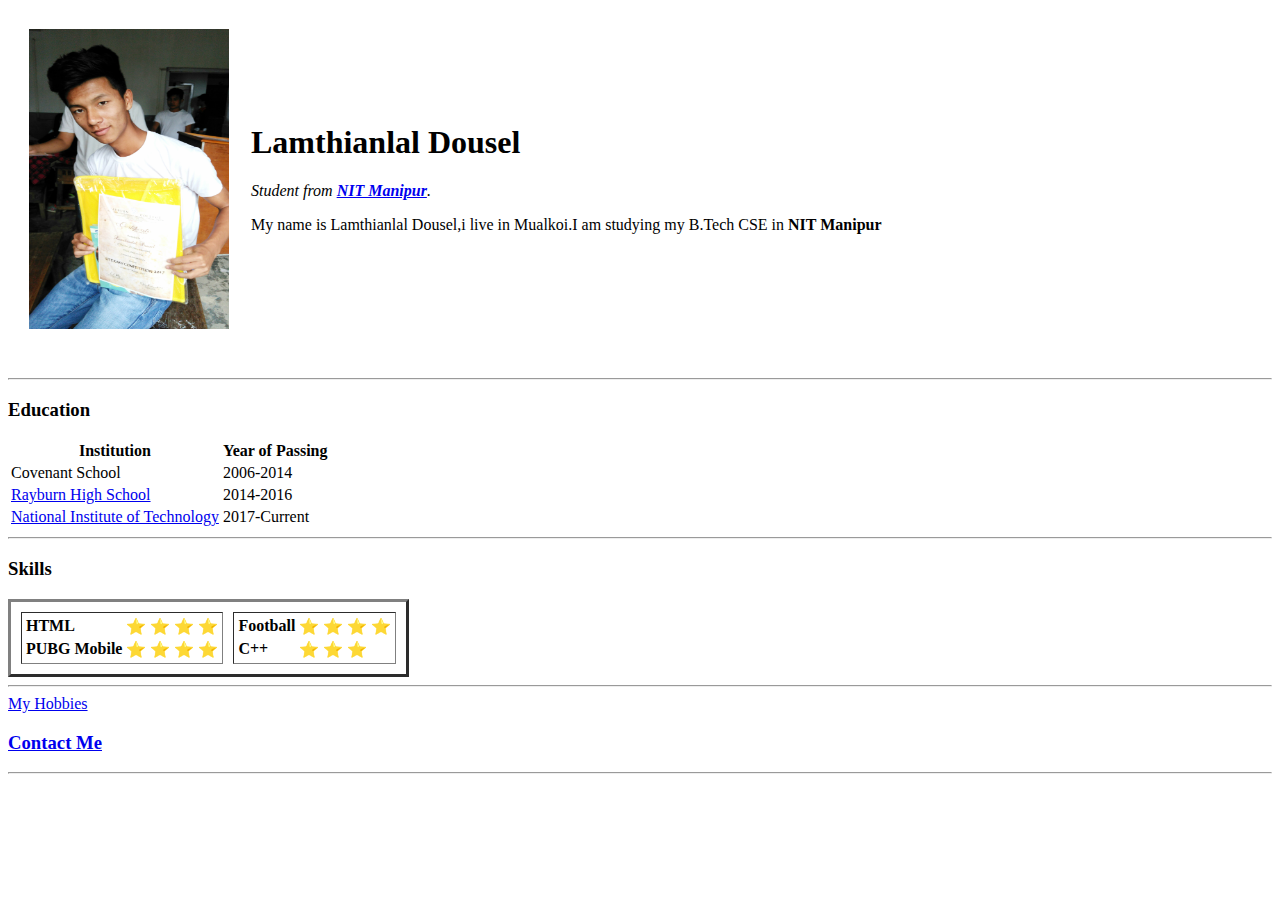
==== index.html @ bb587a34 "Update index.html" ====
<html>

<head>
  <meta charset="utf-8">
  <title>Dousel Personal Site</title>
  <link rel="stylesheet" type="text/css" href="AelDyCV/styles.css">
</head>


<body>
  <table cellspacing="20">
    <tr>
        <td><img src="images/dousel.jpg" alt="Lamthianlal-Picture" width="200" height="300"></td>
        <td>  <h1>Lamthianlal Dousel</h1>
            <p><em>Student from <strong><a href="http://nitmanipur.ac.in/">NIT Manipur</a></strong>.</em></p>
            <p>My name is Lamthianlal Dousel,i live in Mualkoi.I am studying my B.Tech CSE in <strong>NIT Manipur</strong></p></td>
    </tr>
       <tr>

  </table>

<hr>
 <h3>Education</h3>
  <table>

    <thead>
      <tr>
        <th>Institution</th>
        <th>Year of Passing</th>
      </tr>


    </thead>
    <tbody>
    <tr>
      <td>Covenant School</td>
      <td>2006-2014</td>
    </tr>
    <tr>
      <td><a href="https://www.rayburnhigh.org">Rayburn High School</a></td>
      <td>2014-2016</td>
    </tr>
    <tr>
      <td><a href="http://nitmanipur.ac.in/">National Institute of Technology</a></td>
      <td>2017-Current</td>
    </tr>

    </tbody>


  <table border="3" cellspacing="10">
      <hr>
    <h3>Skills</h3>
    <tr>
      <td>  <table>

          <tr>
            <td><strong>HTML</strong></td>
            <td>&#11088 &#11088 &#11088 &#11088</td>

          </tr>
          <tr>
            <td><strong>PUBG Mobile</strong></td>
            <td>&#11088 &#11088 &#11088 &#11088</td>

          </tr>
        </table></td>
        <td> <table>

            <tr>

              <td><strong>Football</strong></td>
              <td>&#11088 &#11088 &#11088 &#11088</td>
            </tr>
            <tr>

              <td><strong>C++</strong></td>
              <td>&#11088 &#11088 &#11088</td>
            </tr></td>
    </tr>
  </table>
  </table>
  <hr>
  <a href="Hobbies.html">My Hobbies</a>
  <a href="Contact.html">
    <h3><strong>Contact Me</strong></h3>

  </a>
  <hr>
</body>

</html>
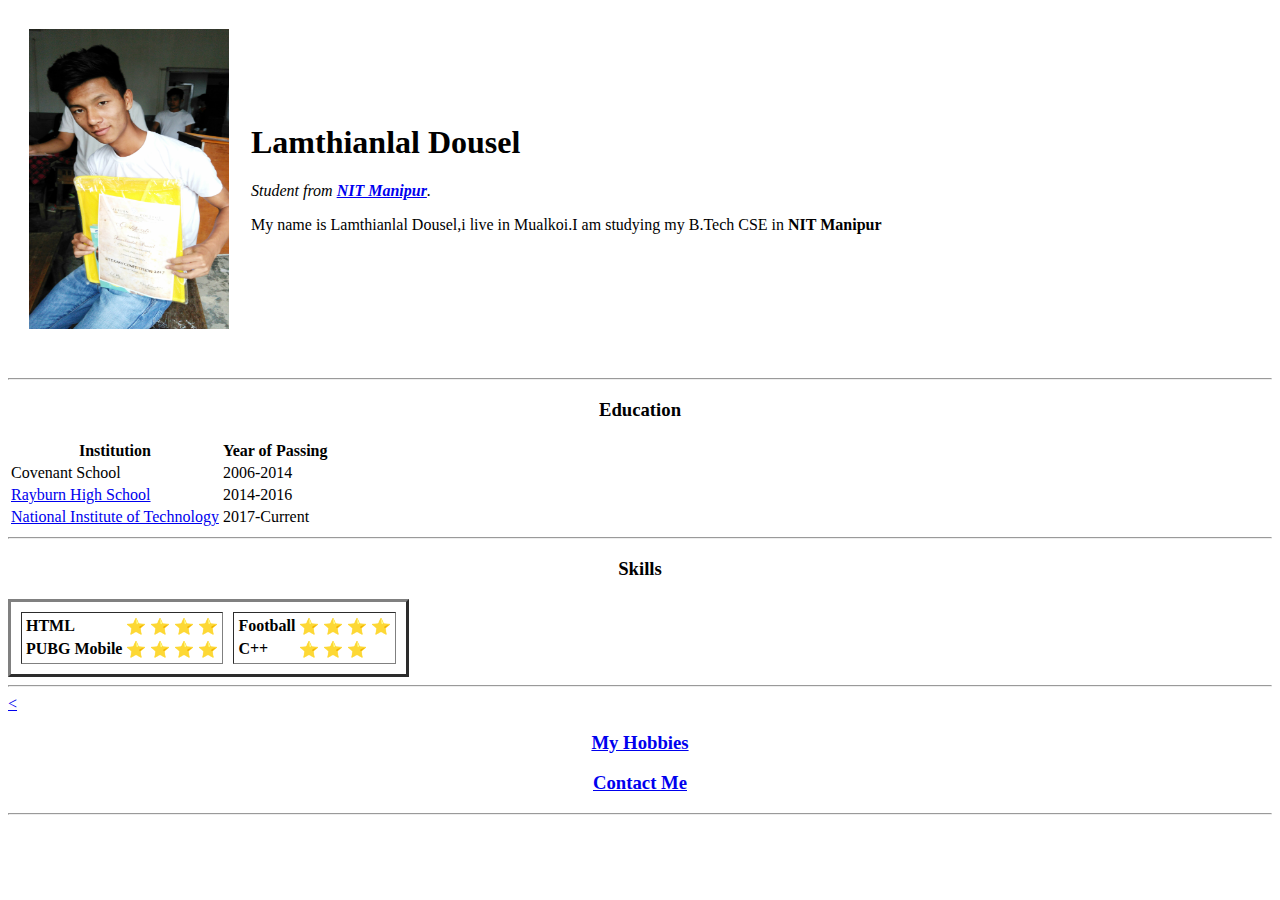
==== commit 12e82086: "Add files via upload" ====
--- a/index.html
+++ b/index.html
@@ -3,25 +3,32 @@
 <head>
   <meta charset="utf-8">
   <title>Dousel Personal Site</title>
-  <link rel="stylesheet" type="text/css" href="AelDyCV/styles.css">
-</head>
+<link rel="stylesheet" href="css/styles.css">
+ </head>
 
 
 <body>
+
   <table cellspacing="20">
     <tr>
-        <td><img src="images/dousel.jpg" alt="Lamthianlal-Picture" width="200" height="300"></td>
-        <td>  <h1>Lamthianlal Dousel</h1>
-            <p><em>Student from <strong><a href="http://nitmanipur.ac.in/">NIT Manipur</a></strong>.</em></p>
-            <p>My name is Lamthianlal Dousel,i live in Mualkoi.I am studying my B.Tech CSE in <strong>NIT Manipur</strong></p></td>
+      <td><img src="images/dousel.jpg" alt="Lamthianlal-Picture" width="200" height="300"></td>
+      <td>
+        <h1>Lamthianlal Dousel</h1>
+        <p><em>Student from <strong><a href="http://nitmanipur.ac.in/">NIT Manipur</a></strong>.</em></p>
+        <p>My name is Lamthianlal Dousel,i live in Mualkoi.I am studying my B.Tech CSE in <strong>NIT Manipur</strong></p>
+      </td>
     </tr>
-       <tr>
+    <tr>
 
   </table>
 
-<hr>
- <h3>Education</h3>
-  <table>
+  <hr>
+  <h3><center>
+    Education
+  </center></h3>
+  <table class="center">
+
+
 
     <thead>
       <tr>
@@ -32,40 +39,44 @@
 
     </thead>
     <tbody>
-    <tr>
-      <td>Covenant School</td>
-      <td>2006-2014</td>
-    </tr>
-    <tr>
-      <td><a href="https://www.rayburnhigh.org">Rayburn High School</a></td>
-      <td>2014-2016</td>
-    </tr>
-    <tr>
-      <td><a href="http://nitmanipur.ac.in/">National Institute of Technology</a></td>
-      <td>2017-Current</td>
-    </tr>
+      <tr>
+        <td>Covenant School</td>
+        <td>2006-2014</td>
+      </tr>
+      <tr>
+        <td><a href="https://www.rayburnhigh.org">Rayburn High School</a></td>
+        <td>2014-2016</td>
+      </tr>
+      <tr>
+        <td><a href="http://nitmanipur.ac.in/">National Institute of Technology</a></td>
+        <td>2017-Current</td>
+      </tr>
 
     </tbody>
 
 
-  <table border="3" cellspacing="10">
+
+    <table class="table2" border="3" cellspacing="10">
       <hr>
-    <h3>Skills</h3>
-    <tr>
-      <td>  <table>
+      <h3><center>Skills</center></h3>
+      <tr>
+        <td>
+          <table>
 
-          <tr>
-            <td><strong>HTML</strong></td>
-            <td>&#11088 &#11088 &#11088 &#11088</td>
+            <tr>
+              <td><strong>HTML</strong></td>
+              <td>&#11088 &#11088 &#11088 &#11088</td>
 
-          </tr>
-          <tr>
-            <td><strong>PUBG Mobile</strong></td>
-            <td>&#11088 &#11088 &#11088 &#11088</td>
+            </tr>
+            <tr>
+              <td><strong>PUBG Mobile</strong></td>
+              <td>&#11088 &#11088 &#11088 &#11088</td>
 
-          </tr>
-        </table></td>
-        <td> <table>
+            </tr>
+          </table>
+        </td>
+        <td>
+          <table>
 
             <tr>
 
@@ -76,14 +87,15 @@
 
               <td><strong>C++</strong></td>
               <td>&#11088 &#11088 &#11088</td>
-            </tr></td>
-    </tr>
-  </table>
+            </tr>
+        </td>
+      </tr>
+    </table>
   </table>
   <hr>
-  <a href="Hobbies.html">My Hobbies</a>
+  <a href="Hobbies.html"><<h3><center>My Hobbies</center></h3></a>
   <a href="Contact.html">
-    <h3><strong>Contact Me</strong></h3>
+    <h3><strong><center>Contact Me</center></strong></h3>
 
   </a>
   <hr>
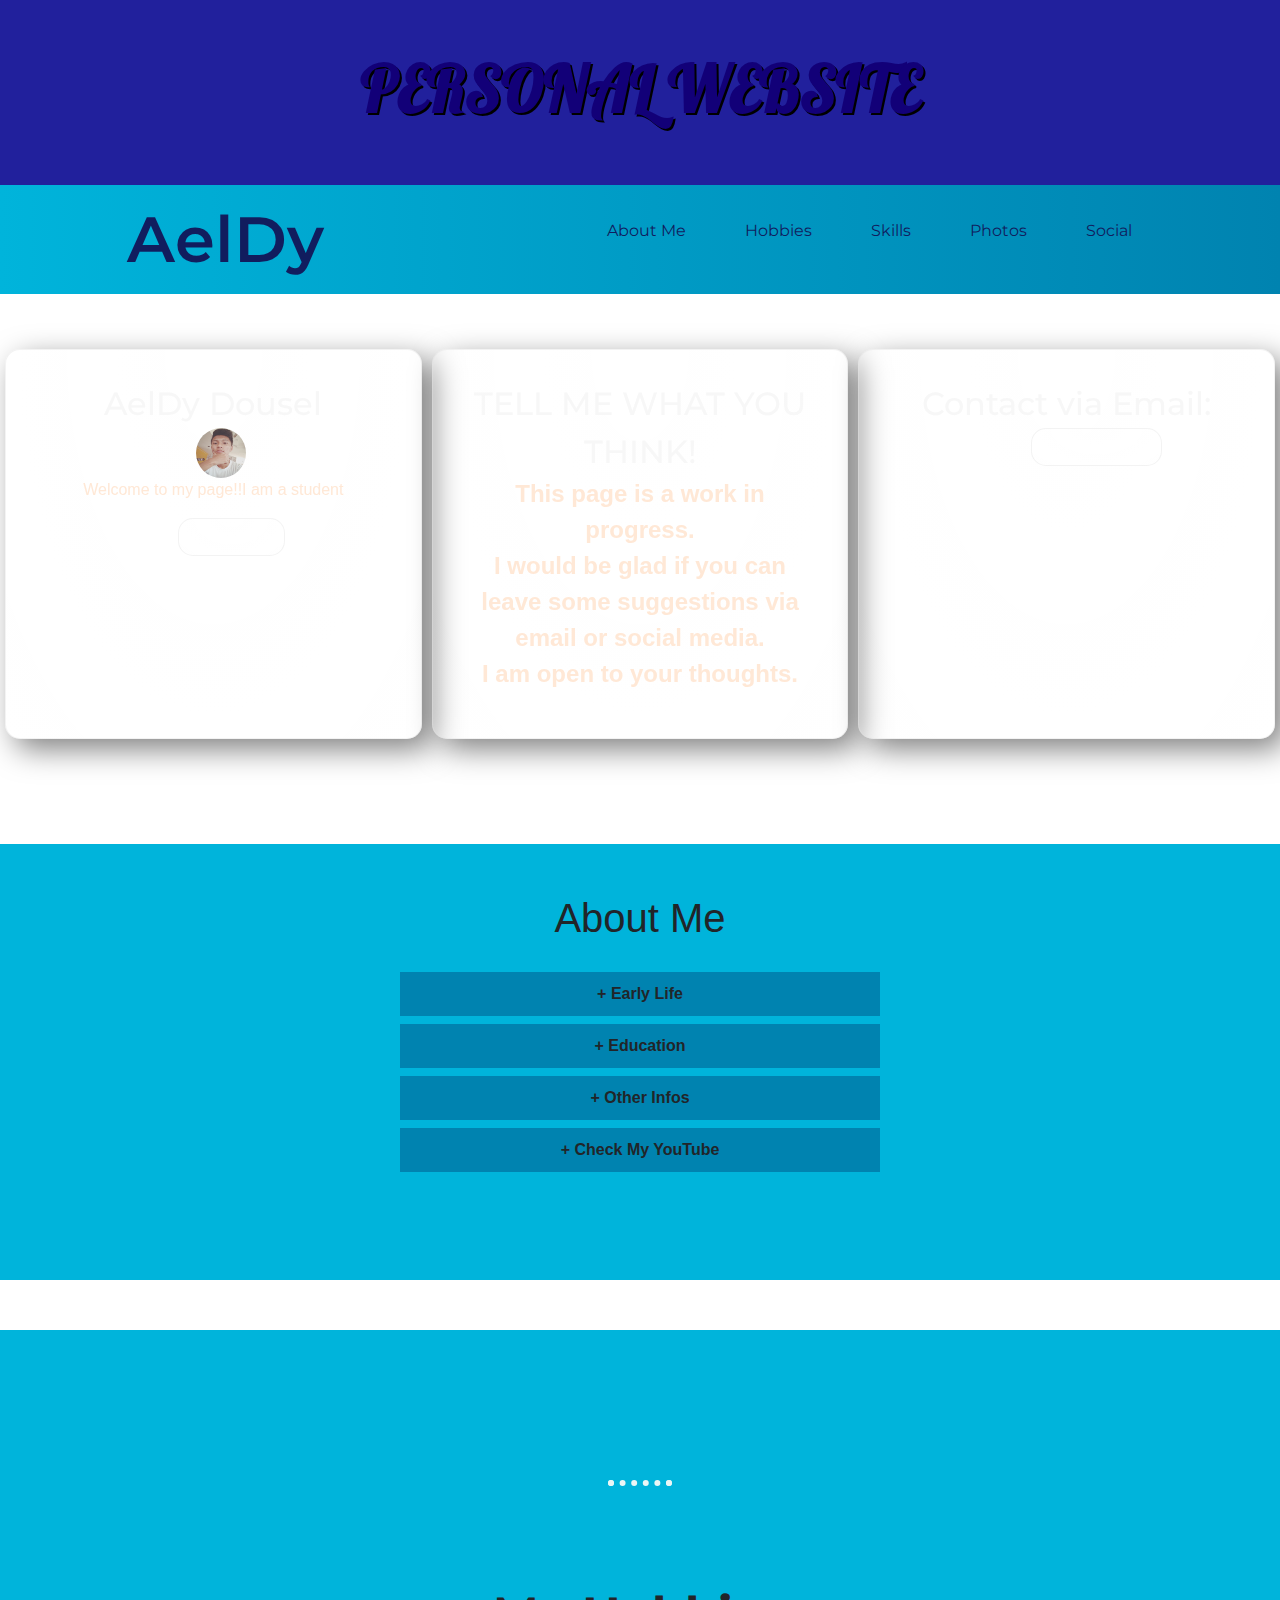
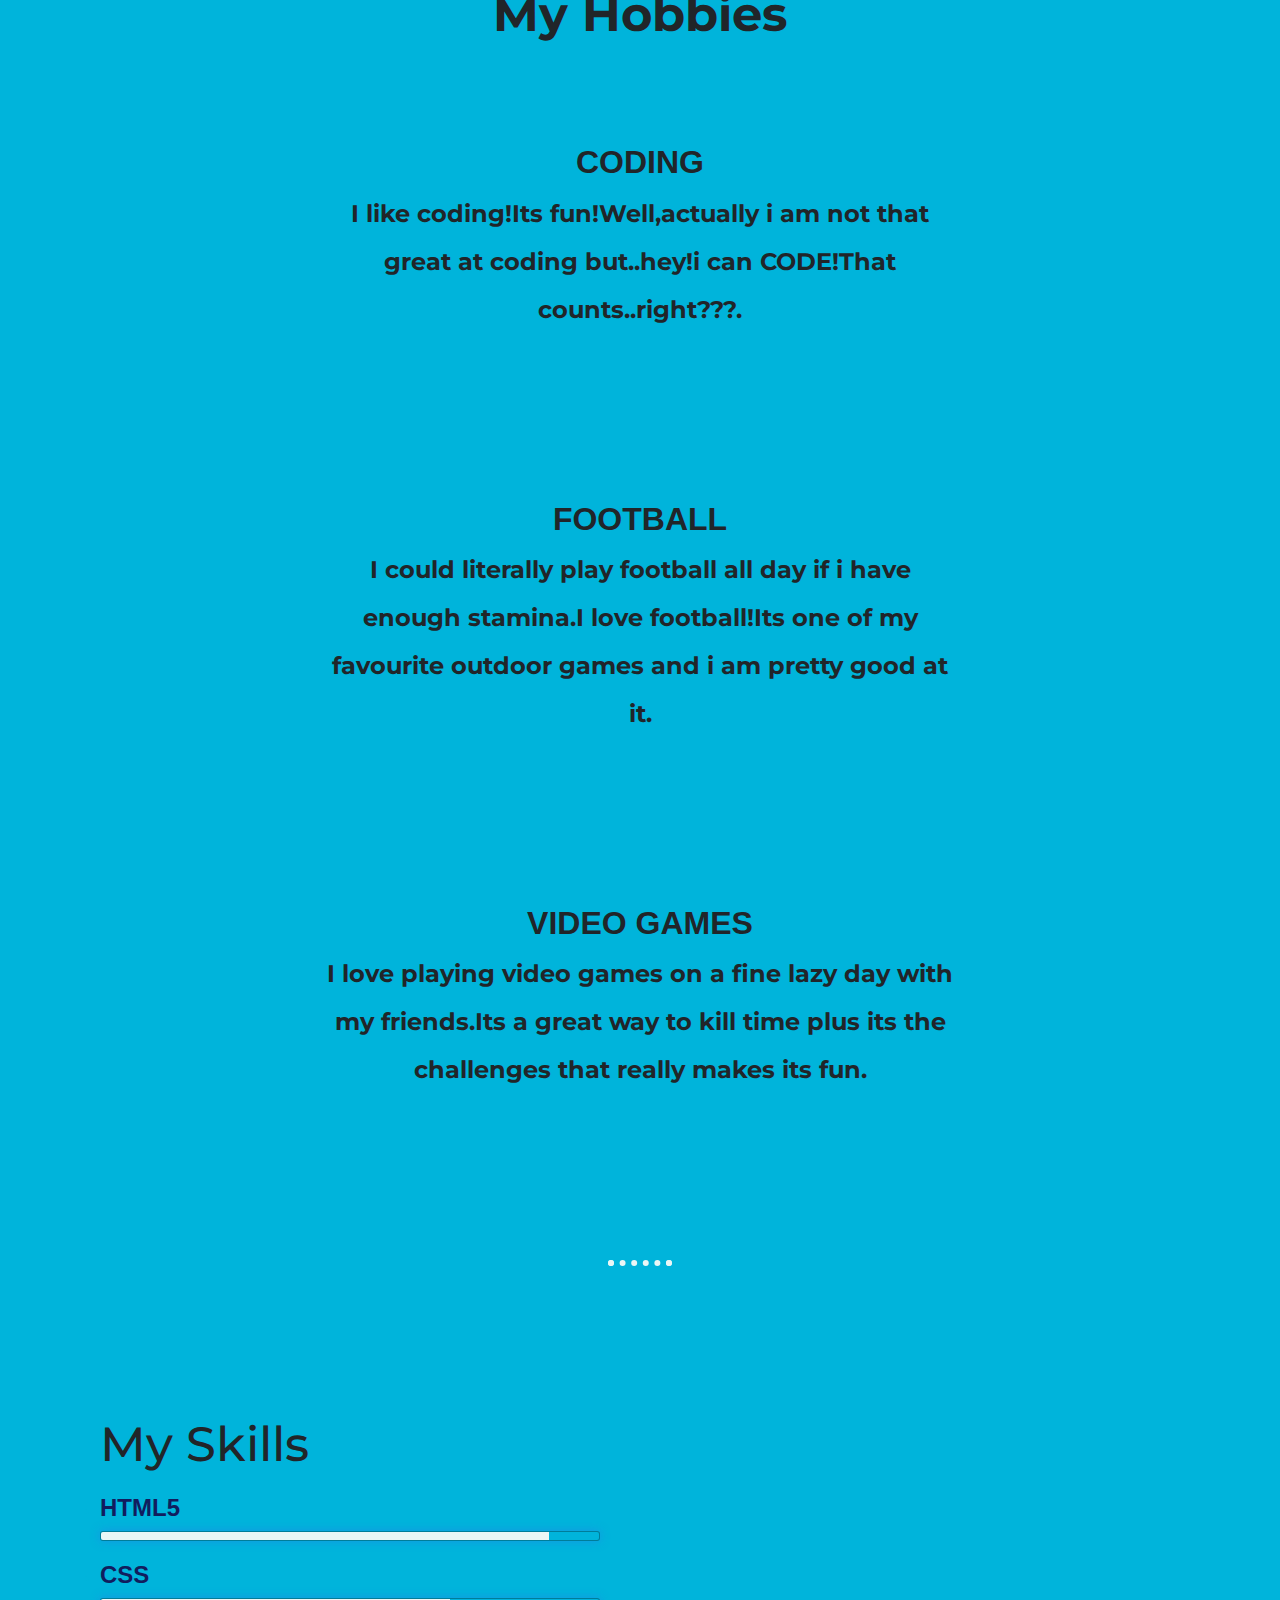
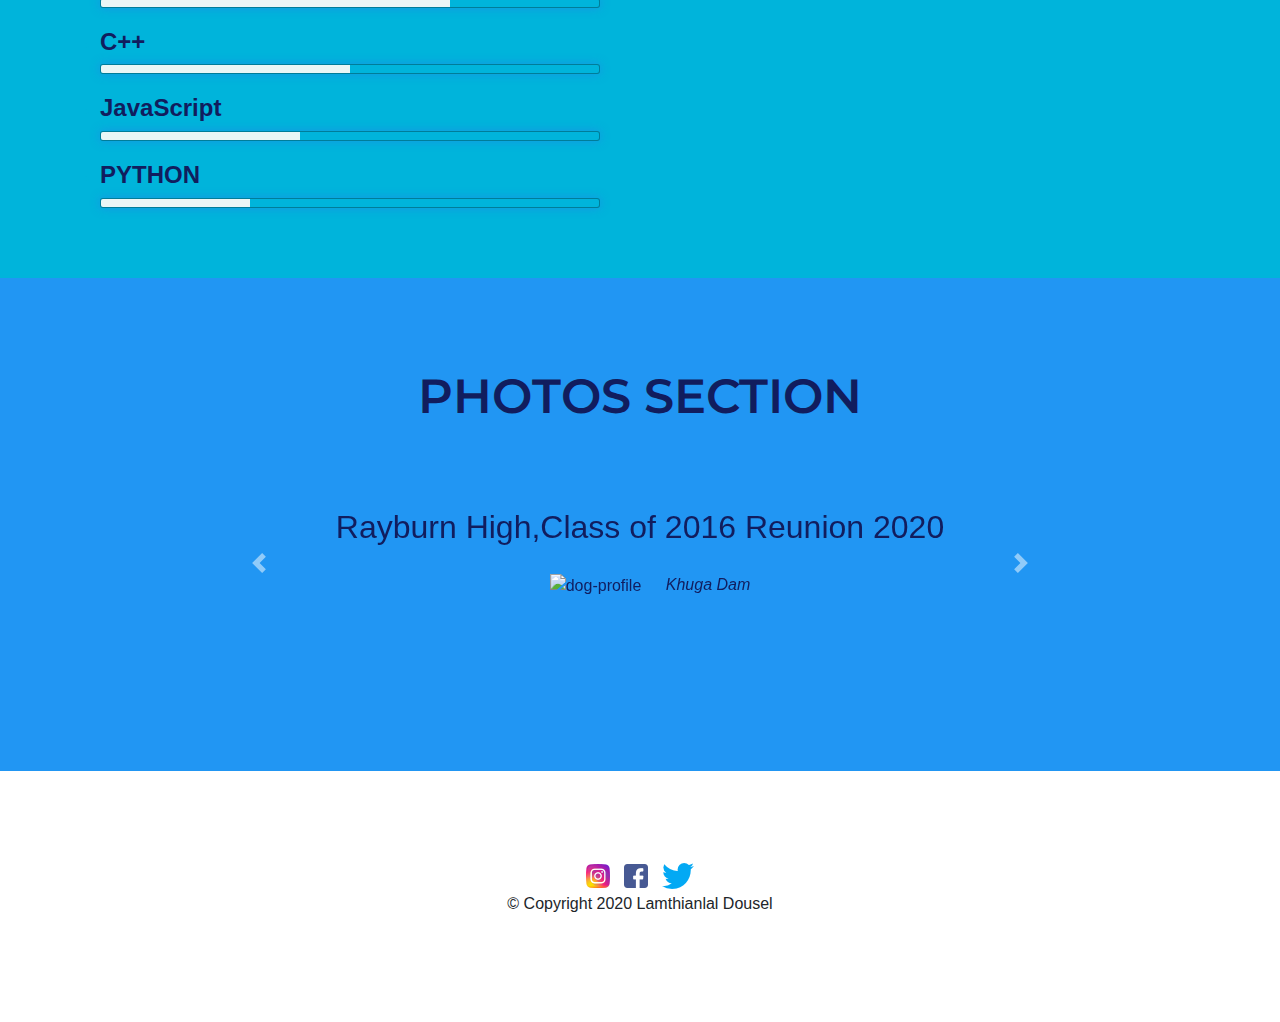
==== commit 31cac246: "Add files via upload" ====
--- a/index.html
+++ b/index.html
@@ -1,104 +1,253 @@
-<html>
+<!DOCTYPE html>
+<!DOCTYPE html>
+<html lang="en" dir="ltr">
 
 <head>
   <meta charset="utf-8">
-  <title>Dousel Personal Site</title>
-<link rel="stylesheet" href="css/styles.css">
- </head>
-
+  <meta name="viewport" content="width=device-width, initial-scale=1.0">
+  <title>Dousel's Site</title>
+  <link rel="icon" href="favicon.ico">
+  <link rel="stylesheet" href="https://maxcdn.bootstrapcdn.com/bootstrap/4.0.0/css/bootstrap.min.css" integrity="sha384-Gn5384xqQ1aoWXA+058RXPxPg6fy4IWvTNh0E263XmFcJlSAwiGgFAW/dAiS6JXm" crossorigin="anonymous">
+  <link rel="preconnect" href="https://fonts.gstatic.com">
+  <link href="https://fonts.googleapis.com/css2?family=Lobster&display=swap" rel="stylesheet">
+  <link href="https://fonts.googleapis.com/css2?family=Days+One&family=Montserrat:wght@700&display=swap" rel="stylesheet">
+  <link rel="stylesheet" href="css/styles.css">
+  <link rel="stylesheet" href="css/cards.css">
+  <!-- Font Awesome -->
+  <script src="https://kit.fontawesome.com/3a497a0cf5.js" crossorigin="anonymous"></script>
+
+</head>
 
 <body>
 
-  <table cellspacing="20">
-    <tr>
-      <td><img src="images/dousel.jpg" alt="Lamthianlal-Picture" width="200" height="300"></td>
-      <td>
-        <h1>Lamthianlal Dousel</h1>
-        <p><em>Student from <strong><a href="http://nitmanipur.ac.in/">NIT Manipur</a></strong>.</em></p>
-        <p>My name is Lamthianlal Dousel,i live in Mualkoi.I am studying my B.Tech CSE in <strong>NIT Manipur</strong></p>
-      </td>
-    </tr>
-    <tr>
-
-  </table>
-
-  <hr>
-  <h3><center>
-    Education
-  </center></h3>
-  <table class="center">
-
-
-
-    <thead>
-      <tr>
-        <th>Institution</th>
-        <th>Year of Passing</th>
-      </tr>
-
-
-    </thead>
-    <tbody>
-      <tr>
-        <td>Covenant School</td>
-        <td>2006-2014</td>
-      </tr>
-      <tr>
-        <td><a href="https://www.rayburnhigh.org">Rayburn High School</a></td>
-        <td>2014-2016</td>
-      </tr>
-      <tr>
-        <td><a href="http://nitmanipur.ac.in/">National Institute of Technology</a></td>
-        <td>2017-Current</td>
-      </tr>
-
-    </tbody>
-
-
-
-    <table class="table2" border="3" cellspacing="10">
-      <hr>
-      <h3><center>Skills</center></h3>
-      <tr>
-        <td>
-          <table>
-
-            <tr>
-              <td><strong>HTML</strong></td>
-              <td>&#11088 &#11088 &#11088 &#11088</td>
-
-            </tr>
-            <tr>
-              <td><strong>PUBG Mobile</strong></td>
-              <td>&#11088 &#11088 &#11088 &#11088</td>
-
-            </tr>
-          </table>
-        </td>
-        <td>
-          <table>
-
-            <tr>
-
-              <td><strong>Football</strong></td>
-              <td>&#11088 &#11088 &#11088 &#11088</td>
-            </tr>
-            <tr>
-
-              <td><strong>C++</strong></td>
-              <td>&#11088 &#11088 &#11088</td>
-            </tr>
-        </td>
-      </tr>
-    </table>
-  </table>
-  <hr>
-  <a href="Hobbies.html"><<h3><center>My Hobbies</center></h3></a>
-  <a href="Contact.html">
-    <h3><strong><center>Contact Me</center></strong></h3>
-
-  </a>
-  <hr>
+  <script src="https://code.jquery.com/jquery-3.2.1.slim.min.js" integrity="sha384-KJ3o2DKtIkvYIK3UENzmM7KCkRr/rE9/Qpg6aAZGJwFDMVNA/GpGFF93hXpG5KkN" crossorigin="anonymous"></script>
+  <script src="https://cdnjs.cloudflare.com/ajax/libs/popper.js/1.12.9/umd/popper.min.js" integrity="sha384-ApNbgh9B+Y1QKtv3Rn7W3mgPxhU9K/ScQsAP7hUibX39j7fakFPskvXusvfa0b4Q" crossorigin="anonymous"></script>
+  <script src="https://maxcdn.bootstrapcdn.com/bootstrap/4.0.0/js/bootstrap.min.js" integrity="sha384-JZR6Spejh4U02d8jOt6vLEHfe/JQGiRRSQQxSfFWpi1MquVdAyjUar5+76PVCmYl" crossorigin="anonymous"></script>
+
+  <div class="head">
+    <h1 style="text-align: center;">PERSONAL WEBSITE</h1>
+  </div>
+  <!-- NAVIGATION -->
+
+
+
+
+
+  <nav class="navbar">
+    <h2 class="brand-title">AelDy</h2>
+
+
+    <ul class="nav-links">
+      <li class="nav-item"><a style="color: #111d5e;" href="#About-ME">About Me</a></li>
+      <li class="nav-item"><a style="color: #111d5e;" href="#hobbies">Hobbies</a></li>
+      <li class="nav-item"><a style="color: #111d5e;" href="#skill-section">Skills</a></li>
+      <li class="nav-item"><a style="color: #111d5e;" href="#photos">Photos</a></li>
+      <li class="nav-item"><a style="color: #111d5e;" href="#About-ME">Social</a></li>
+    </ul>
+  </nav>
+
+  <!-- GLASSMORPHIC SECTION -->
+
+  <section id="main-container">
+    <div class="card-one">
+      <header>
+        AelDy Dousel
+      </header>
+      <img class="profile" src="images/profile.jpg" alt="">
+      <p>Welcome to my page!!I am a student</p>
+      <button class="btn" href="#About-me" type="button" name="button">Know more</button>
+    </div>
+    <div class="card-two">
+      <header>
+        TELL ME WHAT YOU THINK!
+      </header>
+      <p>This page is a work in progress.<br> I would be glad if you can leave some suggestions via email or social media.<br> I am open to your thoughts.</p>
+
+    </div>
+    <div class="card-three">
+      <header>
+        Contact via Email:
+      </header>
+      <button class="btn" href="mailto:laldousel99@email.com" type="button" name="button"><a style="color: white;" href="mailto:laldousel99@email.com">CONTACT ME</a></button>
+    </div>
+  </section>
+  <!-- BIO ABOUT ME -->
+
+  <section id="About-me">
+
+    <h1 style="text-align: center;"> About Me </h1>
+
+    <div class="accordionholder">
+      <div>
+
+        <input id="tabone" type="checkbox" name="myaccordion" value="">
+        <label for="tabone">Early Life</label>
+        <div class="insidecontainer">
+          <p style="text-align: center;">I was born in the year 1997,september 20.It was on a small village in Lamka,named Mualkoi.The earliest memories i had of my early,childhood life was that of Nagaland,Tuensang to be specific.My dad was in the army we stayed in an army quarter ,went to army school,moved from place to place quiet a bit.Been to Mantripukhri in Imphal,Tuensang in Nagaland,Jorhat etc.We finally decided to settle in 2005 in mualkoi,the place where i was born.And the rest,to all my friends,relatives and family staying in this village,IS HISTORY.I guess that's all i can say about my early life.Want to know more?Let me know.</p>
+        </div>
+      </div>
+
+      <div>
+
+        <input id="tabtwo" type="checkbox" name="myaccordion" value="">
+        <label for="tabtwo">Education</label>
+        <div class="insidecontainer">
+          <p style="text-align: center;">So let me see....,If i remember correctly i attended my nurseries in Tuensang(wrong spelling maybe,sorry),Nagaland where i did my LKG and UKG?
+            Because my dad got transferred to Imphal,Mantripukhri to be specific,we had to move with him.I attended my classes 1 to 2,maybe..i can't remember it clearly anymore.In 2005 we moved to Mualkoi,my current place of residence where i attended classes 3 to 10 in a local school,Covenant School..such good memories!!
+            <br><p/>
+
+            <p style="text-align: center;">After completing my secondary education(Class 10) i got admitted to Rayburn High Schhol where i took science(physics,math and chemistry as my main),completed high School in 2016. </p>
+            <p style="text-align: center;">Took a year leave before i appeared for engineering entrance exam(JEE MAINS) in 2017 and tahnkfully cleared the exam.
+            Got admitted to NIT Manipur,where i currently am pursuing B.Tech in CSE,as of making this page</p>
+        </div>
+      </div>
+
+      <div>
+
+        <input id="tabthree" type="checkbox" name="myaccordion" value="">
+        <label for="tabthree">Other Infos</label>
+        <div class="insidecontainer">
+          <p style="text-align: center;"> I currently live in Mualkoi,and i am passionate about pursuing Web development and Game DEvelopment.I know,i have lots of interest,but hopefully i can achieve those bullseyes that i have in my mind.
+          But let me be totally honest,i have soooo many things that i like to try,as a hobby though,like learning guitar,beatboxing,coding languages ,etc etc. I feel like i am like the Jack of ALL Trades,i have like surface level knowledge at a vast array of subjects but i am totally not good at any of them to make a career for myself.Thank You!!</p>
+        </div>
+      </div>
+      <div>
+
+        <input id="tabfour" type="checkbox" name="myaccordion" value="">
+        <label for="tabfour">Check My YouTube</label>
+        <div class="insidecontainer">
+          <p style="text-align: center;">You Guys like PUBG Mobile? Watch this video!</p>
+          <iframe src="https://youtube.com/embed/gF5QYTrW6Kg?controls=1" width="400" height="225" allowfullscreen="allowfullscreen"></iframe>
+        </div>
+      </div>
+    </div>
+  </section>
+
+  <!-- Hobbies -->
+
+  <section id="hobbies">
+    <hr>
+
+    <h1 style="text-align: center;">My Hobbies</h1>
+
+
+
+    <div class="hobby">
+      <img class="coding" src="https://media.giphy.com/media/5Lmn42BCOy99RaGRP7/giphy.gif" alt="">
+      <h3 style="text-align: center;">CODING</h3>
+      <p class="hobby-text" style="text-align: center;">I like coding!Its fun!Well,actually i am not that great at coding but..hey!i can CODE!That counts..right???.</p>
+    </div>
+    <div class="hobby">
+      <img class="football" src="https://media.giphy.com/media/U0BsEkfqvrMru/giphy.gif" alt="">
+      <h3 style="text-align: center;">FOOTBALL</h3>
+      <p class="hobby-text" style="text-align: center;">I could literally play football all day if i have enough stamina.I love football!Its one of my favourite outdoor games and i am pretty good at it.</p>
+    </div>
+    <div class="hobby">
+      <img class="videoGames" src="https://media.giphy.com/media/gjO7nSilZIfPcvcw4Z/giphy.gif" alt="">
+      <h3 style="text-align: center;">VIDEO GAMES</h3>
+      <p class="hobby-text" style="text-align: center;">I love playing video games on a fine lazy day with my friends.Its a great way to kill time plus its the challenges that really makes its fun.</p>
+    </div>
+    <hr>
+
+  </section>
+
+
+
+  <!-- SKILL SECTION -->
+
+
+  <section id="skill-section">
+    <div class="skills">
+      <h1>My Skills</h1>
+      <li>
+        <h3 class="skill-name">HTML5</h3><span class="skill-bar"><span class="html"></span></span>
+      </li>
+      <li>
+        <h3 class="skill-name">CSS</h3><span class="skill-bar"><span class="css"></span></span>
+      </li>
+      <li>
+        <h3 class="skill-name">C++</h3><span class="skill-bar"><span class="cpp"></span></span>
+      </li>
+      <li>
+        <h3 class="skill-name">JavaScript</h3><span class="skill-bar"><span class="javascript"></span></span>
+      </li>
+      <li>
+        <h3 class="skill-name">PYTHON</h3><span class="skill-bar"><span class="python"></span></span>
+      </li>
+
+
+    </div>
+
+  </section>
+  <section id="photos">
+    <h1 class="h1photo">PHOTOS SECTION</h1>
+    <div id="testimonial-carousel" class="carousel slide" data-ride="false">
+      <div class="carousel-inner">
+        <div class="carousel-item active">
+          <h2>Rayburn High,Class of 2016 Reunion 2020</h2>
+          <img class="pictures1" src="images/1.jpg" alt="dog-profile">
+          <em>Khuga Dam</em>
+        </div>
+        <div class="carousel-item">
+          <h2 class="testimonial-text">My sister's wedding on December 2020</h2>
+          <img class="pictures1" src="images/2.jpg" alt="lady-profile">
+          <em>Mualkoi</em>
+
+        </div>
+        <div class="carousel-item">
+          <h2 class="testimonial-text">Minchha BT ,treating Him(LOL).Siampi,s Birthday</h2>
+          <img class="pictures1" src="images/3.jpg" alt="lady-profile">
+          <em>Hebron Veng</em>
+
+        </div>
+        <div class="carousel-item">
+          <h2 class="testimonial-text">My GCAM astrophotography on Poco f1.</h2>
+          <img class="pictures1" src="images/4.jpg" alt="lady-profile">
+          <em>Mualkoi</em>
+
+        </div>
+        <div class="carousel-item">
+          <h2 class="testimonial-text">Covenant School,Class of 2014 Reunion.Just a single photo HiHi.</h2>
+          <img class="pictures1" src="images/5.jpg" alt="lady-profile">
+          <em>forgot</em>
+
+        </div>
+        <div class="carousel-item">
+          <h2 class="testimonial-text">MY BIRTHDAY!!!!With FRIENDS.......!!!!</h2>
+          <img class="pictures1" src="images/6.jpg" alt="lady-profile">
+          <em>Mualkoi</em>
+
+        </div>
+        <div class="carousel-item">
+          <h2 class="testimonial-text">Check it out,its the fitneSs Group..HAha.Just Showing off our abs!</h2>
+          <img class="pictures1" src="images/7.jpg" alt="lady-profile">
+          <em>Mualkoi</em>
+
+        </div>
+
+      </div>
+      <a class="carousel-control-prev" href="#testimonial-carousel" role="button" data-slide="prev">
+        <span class="carousel-control-prev-icon" aria-hidden="true"></span>
+        <span class="sr-only">Previous</span>
+      </a>
+      <a class="carousel-control-next" href="#testimonial-carousel" role="button" data-slide="next">
+        <span class="carousel-control-next-icon" aria-hidden="true"></span>
+        <span class="sr-only">Next</span>
+      </a>
+    </div>
+
+  </section>
+  <!-- Footer -->
+
+  <footer id="footer">
+    <a class="footer-link" href="https://www.instagram.com/aeldy_from_insta/?hl=en"><img class="instagram" src="css\images\instagram.png" alt=""m</a>
+    <a class="footer-link" href="https://www.facebook.com/sheldon.dousel"><img class="facebook" src="css\images\facebook.png" alt=""></a>
+    <a class="footer-link" href="https://twitter.com/LalDousel"><img class="twitter" src="css\images\twitter.png" alt="" ></a>
+
+    <p style="text-align: center;">© Copyright 2020 Lamthianlal Dousel</p>
+
+  </footer>
+
 </body>
 
 </html>
--- a/css/styles.css
+++ b/css/styles.css
@@ -0,0 +1,343 @@
+body {
+  margin: 0;
+  padding: 0;
+  background: radial-gradient(at 50% 0%, rgba(0,0,0,0),rgba(255,255,255,0.01));
+
+
+}
+.home {
+  font-weight: 700;
+  font-size: 2.5rem;
+}
+/* Navigation items */
+.head h1 {
+  font-family: 'Lobster', cursive;
+  font-size: 4rem;
+  font-weight: 600;
+  text-shadow: 2px 2px black;
+}
+.head {
+  color: #120078;
+  padding: 50px;
+  background: #21209c;
+}
+.navbar {
+  width: 100%;
+  display: flex;
+  justify-content: space-around;
+  align-items: center;
+  font-family: "Montserrat",sans-serif;
+  min-height: 10vh;
+  background: linear-gradient(to right,#00B4DB,#0083B0 );
+  color: #111d5e;
+}
+.nav-links {
+  display: flex;
+  justify-content: space-around;
+  align-items: center;
+  width: 50%;
+  list-style-type: none;
+}
+.brand-title {
+  font-family: 'Montserrat',sans-serif;
+  font-size: 4rem;
+  font-weight: 600;
+  margin: .5rem;
+}
+.nav-item {
+  margin: 1rem;
+  transition-duration: 1.0s;
+  animation: ease-in-out;
+}
+.nav-item:hover, .nav-item:active {
+  transform: scale(2) rotateY(360deg);
+  color: #00B4DB;
+}
+.toggle-button {
+  position: absolute;
+  top: .75rem;
+  right: 1rem;
+  display: none;
+  flex-direction: column;
+  justify-content: space-between;
+  width: 30px;
+  height: 21px;
+
+}
+
+.toggle-button .bat {
+  height: 30px;
+  width: 100%;
+
+}
+
+.profile {
+  width: 50px;
+  height: 50px;
+  margin-left: 45%;
+  border-radius: 50%;
+  opacity: 0.8;
+  text-align: center;
+}
+
+#About-me {
+  background-color:  #00B4DB;
+  padding-top: 50px;
+  padding-bottom: 70px;
+  margin-bottom: 50px;
+}
+
+/* HOBBIES */
+
+hr{
+border: dotted #EAF6F6 6px;
+border-bottom: none;
+width: 4%;
+margin: 100px auto;
+}
+
+h3 {
+  font-family: 'Roboto',sans-serif;
+  font-size: 2rem;
+  font-weight: bolder;
+}
+#hobbies {
+  background-color: #00B4DB;
+
+  padding-top: 50px;
+  padding-bottom: 50px;
+
+}
+#hobbies h1 {
+  font-family: 'Montserrat',sans-serif;
+  font-size: 3rem;
+  font-weight: bolder;
+}
+.videoGames{
+  width: 25%;
+  float: left;
+  margin-right: 30px;
+}
+.coding{
+  width: 25%;
+  float: left;
+  margin-right: 30px;
+}
+.football{
+  width: 25%;
+  float: right;
+  margin-left: 30px;
+}
+.hobby {
+
+    width: 50%;
+    margin: 100px auto 100px auto;
+    text-align: left;
+    line-height: 2;
+    padding-bottom: 50px;
+}
+.hobby-text {
+  line-height: 2;
+  font-family: 'Montserrat',sans-serif;
+  font-size: 1.5rem;
+  font-weight: bold;
+}
+
+/* SKILL SECTION */
+
+#skill-section{
+  background:  #00B4DB;
+  padding-bottom: 50px;
+
+}
+.skills h1 {
+  font-family: 'Montserrat',sans-serif;
+  font-size: 3rem;
+  font-weight:
+
+}
+.skills {
+  width: 500px;
+  margin-left: 100px;;
+}
+.skills li {
+  margin: 20px 0;
+  color:  #00B4DB;
+
+}
+.skill-name {
+  font-family: 'Roboto',sans-serif;
+  font-size: 1.5rem;
+  font-weight: bolder;
+  color: #111d5e;
+}
+
+.skill-bar {
+  background: #00B4DB;
+  display: block;
+  height: 10px;
+  border: 1px solid rgba(0,0,0,0.3);
+  border-radius: 3px;
+  overflow: hidden;
+  box-shadow: 0 0 10px #2187e7b3;
+}
+.skill-bar span {
+  height: 9px;
+  float: left;
+  background:  #EAF6F6;
+}
+.html {
+  width: 90%;
+  animation: html 2s;
+}
+.css {
+  width: 70%;
+  animation: css 2s;
+}
+.cpp {
+  width: 50%;
+  animation: cpp 2s;
+}
+.javascript {
+  width: 40%;
+  animation: javascript 2s;
+}
+.python {
+  width: 30%;
+  animation: python 10s;
+}
+
+@keyframes html {
+  0% {
+    width: 0%;
+  }
+  100% {
+    width: 90%;
+  }
+}
+@keyframes css {
+  0% {
+    width: 0%;
+  }
+  100% {
+    width: 70%;
+  }
+}
+@keyframes cpp {
+  0% {
+    width: 0%;
+  }
+  100% {
+    width: 50%;
+  }
+}
+@keyframes javascript {
+  0% {
+    width: 0%;
+  }
+  100% {
+    width: 40%;
+  }
+}
+@keyframes python {
+  0% {
+    width: 0%;
+  }
+  50% {
+    width: 100%;
+  }
+  100% {
+    width: 30%;
+  }
+}
+
+
+
+/* PHOTO SECTION */
+#photos {
+  padding: 7% 15%;
+  text-align: center;
+  color: #111d5e;
+  background-color: #2196F3;
+}
+.h1photo {
+  font-family: 'Montserrat',sans-serif;
+  font-size: 3rem;
+  font-weight:600;
+  padding-bottom: 10px;
+  margin-bottom: 10px;
+}
+
+.pictures1 {
+  width: 80%;
+  height: 80%;
+  margin: 20px;
+}
+.carousel-item {
+  padding: 7% 15%;
+}
+
+/* FOOTER */
+#footer {
+  padding: 7% 15%;
+  text-align: center;
+}
+
+#footer {
+  text-align: center;
+}
+.instagram {
+  transition: all 0.3s ease;
+  padding-right: 5px;
+}
+.facebook {
+  transition: all 0.3s ease;
+  padding-right: 5px;
+  padding-left: 5px;
+}
+.twitter {
+  transition: all 0.3s ease;
+  padding-left: 5px;
+}
+.instagram:hover, .instagram:active{
+  transform: scale(1.5);
+  color: #cc5283;
+  background-color: white;
+}
+.facebook:hover, .facebook:active {
+  transform: scale(1.5);
+  color: #cc5283;
+  background-color: white;
+}
+.twitter:hover, .twitter:active{
+  transform: scale(1.5);
+  color: #cc5283;
+  background-color: white;
+}
+@media (max-width: 900px) {
+  .toggle-button {
+    display: flex;
+  }
+  .navbar-links {
+    display: none;
+  }
+  .navbar {
+    flex-direction: column;
+    align-items: flex-start;
+  }
+  ul {
+    flex-direction: column;
+    width: 100%;
+
+  }
+  .nav-items {
+    text-align: center;
+  }
+.navbar-links.active {
+
+}
+.skills {
+  width: 100%;
+  margin-left: 100px;
+}
+}
--- a/css/cards.css
+++ b/css/cards.css
@@ -0,0 +1,185 @@
+#main-container {
+  width: 100%;
+  display: flex;
+  background-image: url('https://images.pexels.com/photos/722680/light-bokeh-colors-blur-722680.jpeg?auto=compress&cs=tinysrgb&dpr=2&h=750&w=1260g');
+  background-size: cover;
+  padding-bottom: 100px;
+  padding-top: 50px;
+  box-sizing: border-box;
+}
+header{
+  font-family: 'Montserrat',sans-serif;
+  font-size: 2rem;
+  font-weight: 500;
+  color: #f4f4f4;
+  opacity: 0.7;
+  text-align: center;
+}
+.card-one p {
+  color: #ffe8d6;
+  text-align: center;
+}
+.card-two p {
+  color: #ffe8d6;
+  text-align: center;
+  font-family: 'Roboto',sans-serif;
+  font-size: 1.5rem;
+  font-weight: bold;
+  font-stretch: expanded;
+}
+.card-three p {
+  color: #ffe8d6;
+  text-align: center;
+}
+.card-one {
+  padding: 30px;
+  flex: 1;
+  border: 1px solid rgba(225,225,225,0.4);
+  border-radius: 15px;
+  backdrop-filter: blur(5px);
+  background: radial-gradient(at 50% 0%, rgba(0,0,0,0),rgba(255,255,255,0.01));
+  box-shadow: 10px 10px 30px rgba(0,0,0,0.5);
+  transition: all 0.3s ease-in-out;
+  margin: 5px;
+}
+.card-two {
+  padding: 30px;
+  flex: 1;
+  border: 1px solid rgba(225,225,225,0.4);
+  border-radius: 15px;
+  backdrop-filter: blur(5px);
+  background: radial-gradient(at 50% 0%, rgba(0,0,0,0),rgba(255,255,255,0.01));
+  box-shadow: 10px 10px 30px rgba(0,0,0,0.5);
+  transition: all 0.3s ease-in-out;
+  margin: 5px;
+}
+
+.card-three {
+  padding: 30px;
+  flex: 1;
+  border: 1px solid rgba(225,225,225,0.4);
+  border-radius: 15px;
+  backdrop-filter: blur(5px);
+  background: radial-gradient(at 50% 0%, rgba(0,0,0,0),rgba(255,255,255,0.01));
+  box-shadow: 10px 10px 30px rgba(0,0,0,0.5);
+  transition: all 0.3s ease-in-out;
+  margin: 5px;
+}
+
+.card-one:hover {
+
+  transform: scale(1.5);
+  backdrop-filter: blur(10px);
+  background: radial-gradient(at 50% 0%, rgba(0,0,0,0),rgba(255,255,255,0.01));
+  box-shadow: 10px 10px 30px rgba(0,0,0,0.5);
+}
+.card-one:active {
+
+  transform: scale(1.5);
+  backdrop-filter: blur(10px);
+  background: radial-gradient(at 50% 0%, rgba(0,0,0,0),rgba(255,255,255,0.01));
+  box-shadow: 10px 10px 30px rgba(0,0,0,0.5);
+}
+.card-two:hover {
+
+  transform: scale(1.5);
+  backdrop-filter: blur(10px);
+  background: radial-gradient(at 50% 0%, rgba(0,0,0,0),rgba(255,255,255,0.01));
+  box-shadow: 10px 10px 30px rgba(0,0,0,0.5);
+}
+.card-two:active {
+
+  transform: scale(1.5);
+  backdrop-filter: blur(10px);
+  background: radial-gradient(at 50% 0%, rgba(0,0,0,0),rgba(255,255,255,0.01));
+  box-shadow: 10px 10px 30px rgba(0,0,0,0.5);
+}
+.card-three:hover {
+
+  transform: scale(1.5);
+  backdrop-filter: blur(10px);
+  background: radial-gradient(at 50% 0%, rgba(0,0,0,0),rgba(255,255,255,0.01));
+  box-shadow: 10px 10px 30px rgba(0,0,0,0.5);
+}
+.card-three:active {
+
+  transform: scale(1.5);
+  backdrop-filter: blur(10px);
+  background: radial-gradient(at 50% 0%, rgba(0,0,0,0),rgba(255,255,255,0.01));
+  box-shadow: 10px 10px 30px rgba(0,0,0,0.5);
+}
+.btn {
+  color: white;
+  margin-left: 40%;
+  border-radius: 15px;
+  border: 1px solid rgba(225,225,225,0.4);
+ background: radial-gradient(at 50% 0%, rgba(0,0,0,0),rgba(255,255,255,0.01));
+ transform-style: preserve-3d;
+ transition: all 0.9s ease;
+
+
+}
+.btn:hover, .btn:active {
+  transform: scaleZ(1.05) rotateY(360deg);
+}
+
+
+
+/* ACCORDION */
+
+label {
+  text-align: center;
+}
+.insidecontainer p {
+  font-family: 'Roboto',sans-serif;
+  font-size: 1.5rem;
+  font-weight: bold;
+}
+.accordionholder {
+  max-width: 480px;
+  margin: 30px auto;
+}
+.accordionholder input {
+  display:none;
+}
+
+.accordionholder label {
+  display: block;
+  position: relative;
+  padding: 10px;
+  cursor: pointer;
+  background: #0083B0;
+  font-family: 'Roboto',sans-serif;
+  font-size: 16px;
+  font-weight: bolder;
+  transition: all 0.3s ease;
+}
+.insidecontainer {
+  display: block;
+  height: 0;
+  padding: 0 15px;
+  background:  #0083B0;
+  overflow: hidden;
+  transition: all 0.3s ease;
+}
+.accordionholder input:checked ~ .insidecontainer {
+  height: 250px;
+  overflow: scroll;
+}
+.accordionholder label:hover, .accordionholder label:active {
+  background: #00B4DB;
+}
+
+input[type=checkbox] + label::before{
+  content: '+ ';
+
+}
+input[type=checkbox]:checked + label::before{
+  content: '- ';
+}
+@media screen and (max-width: 900px) {
+  #main-container {
+    flex-direction: column;
+  }
+
+}
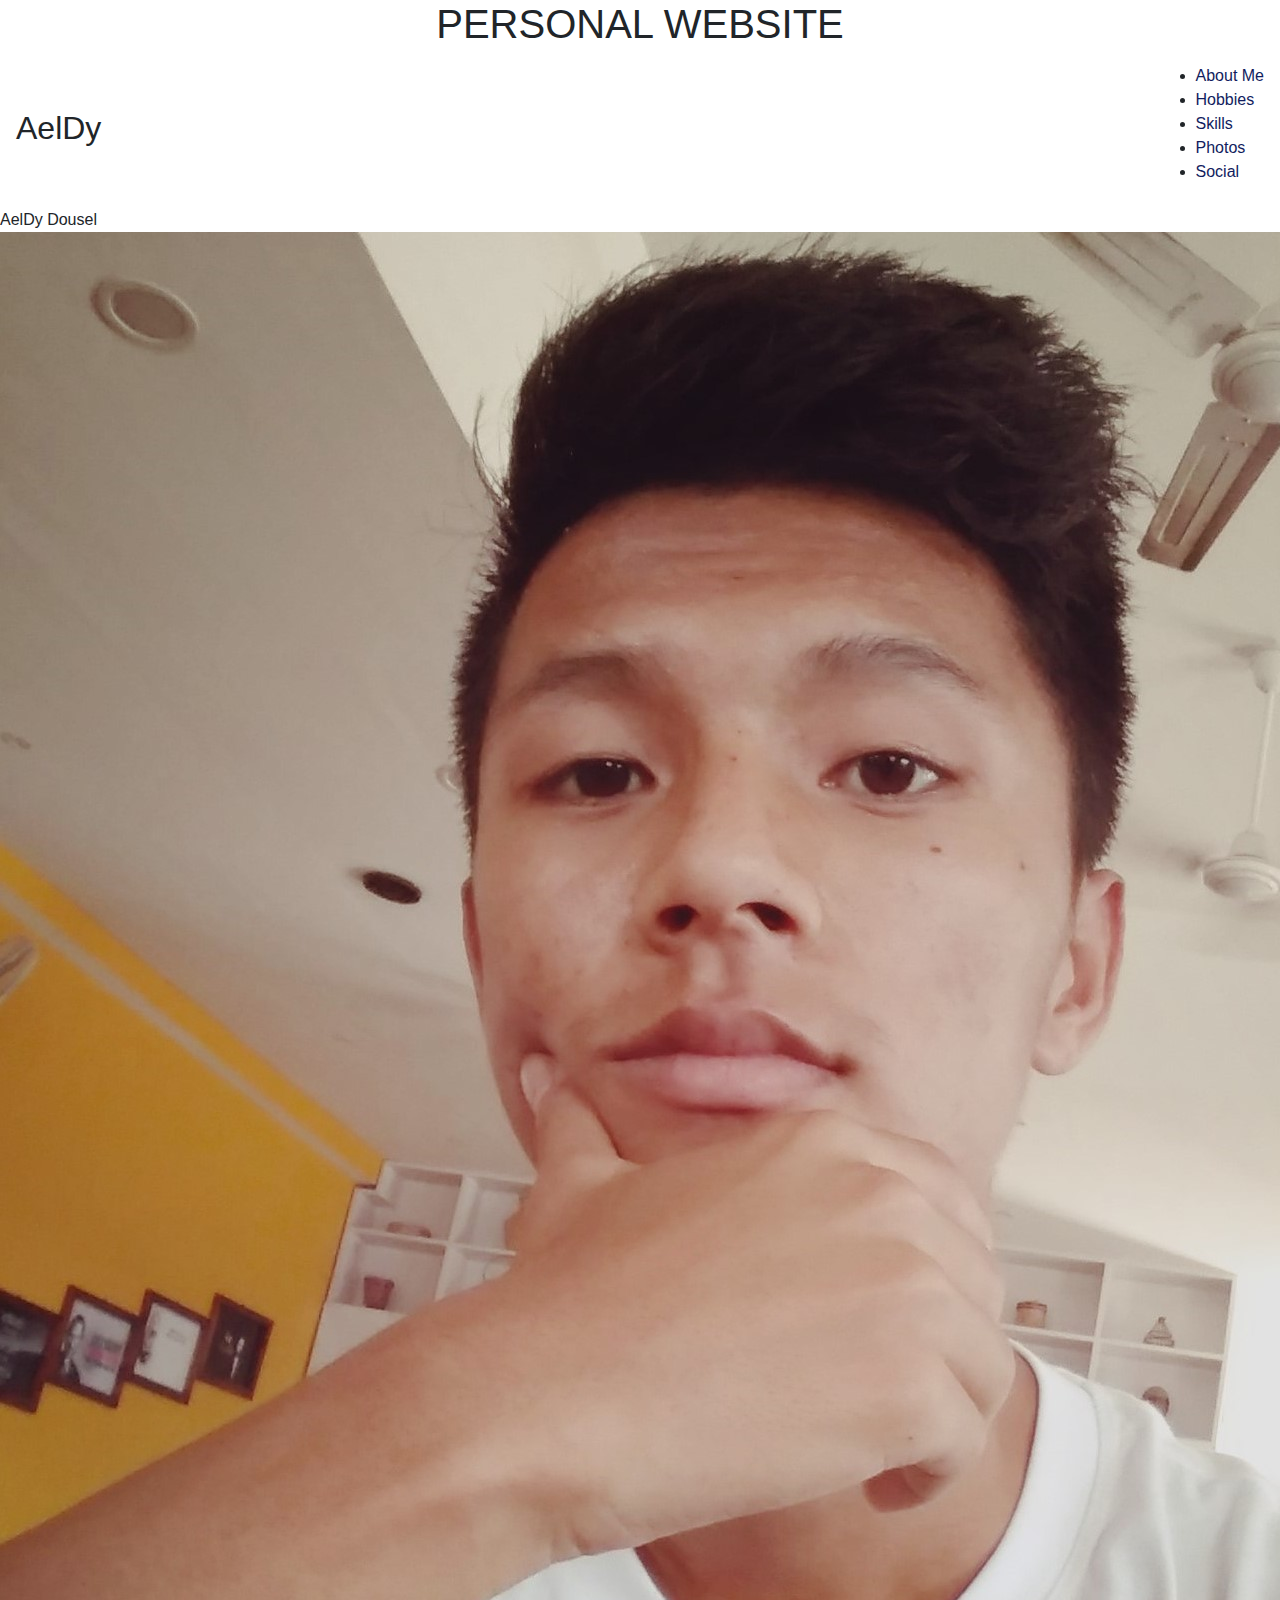
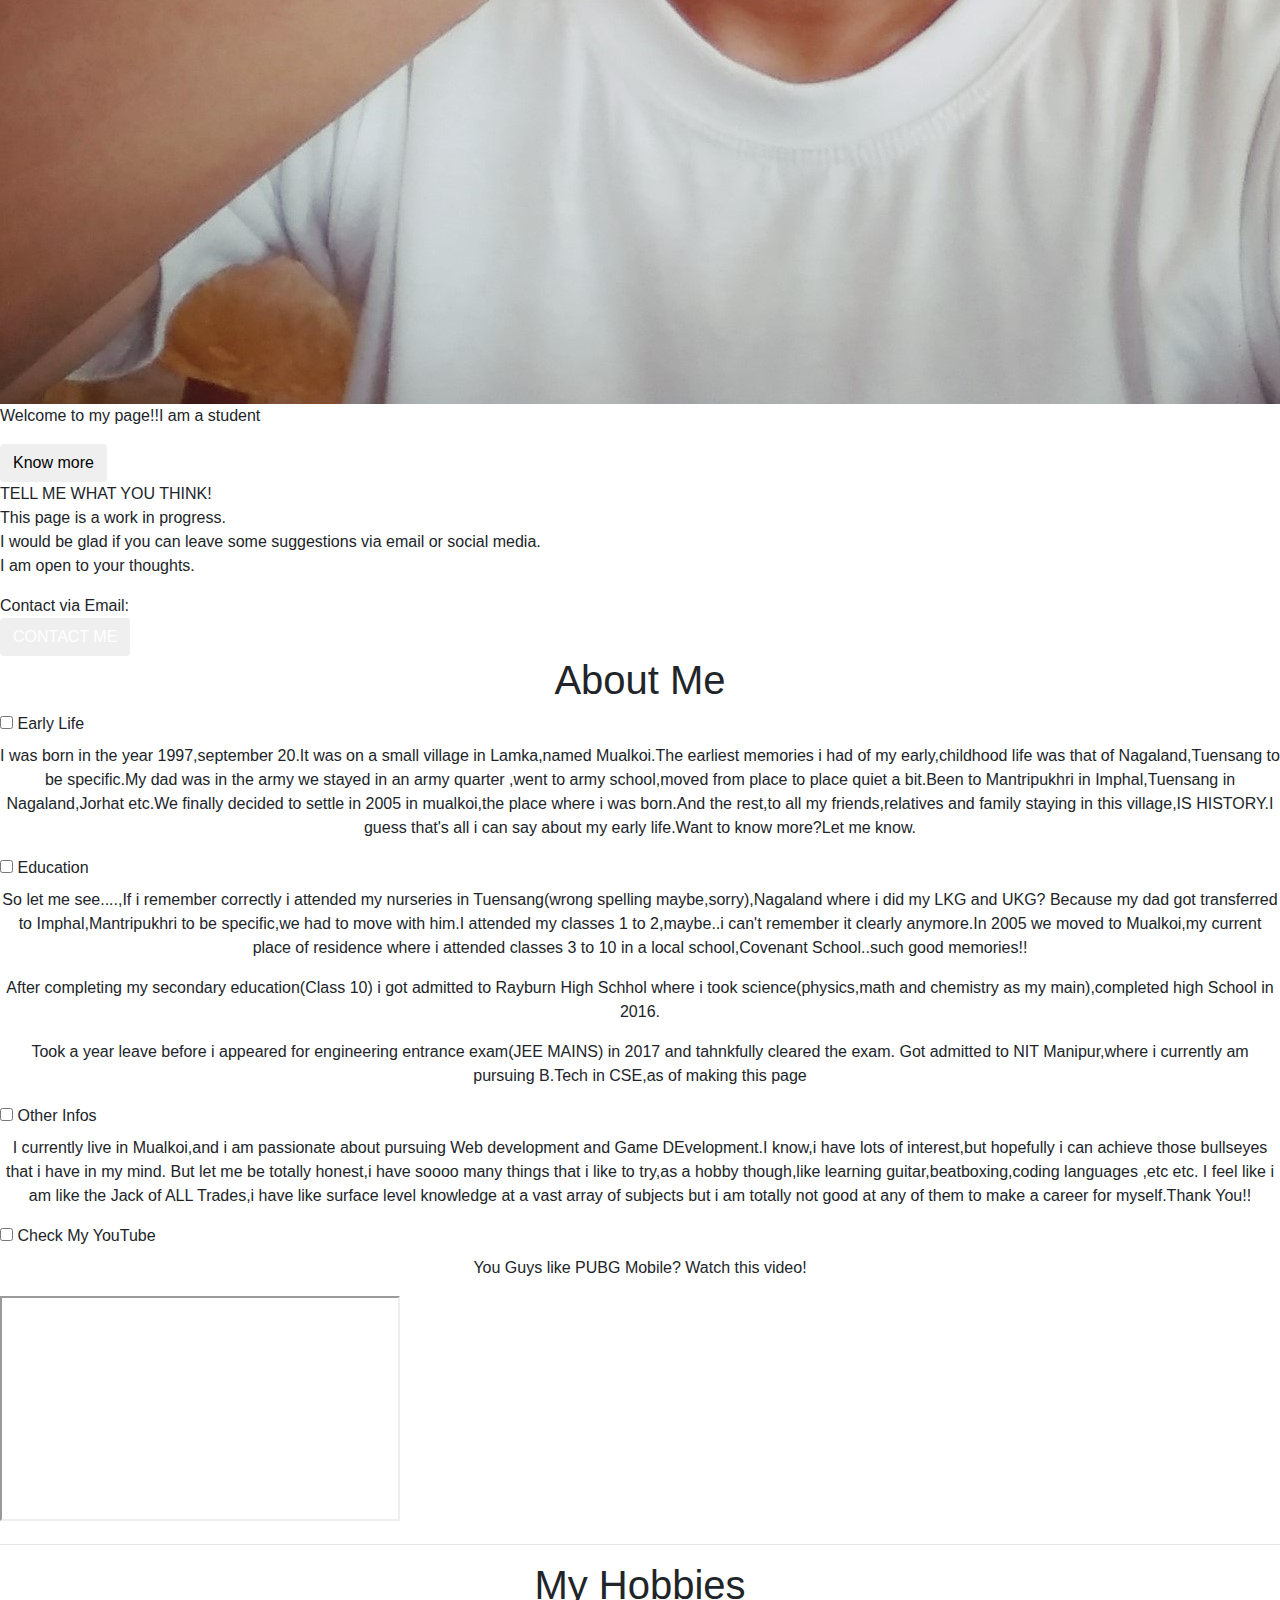
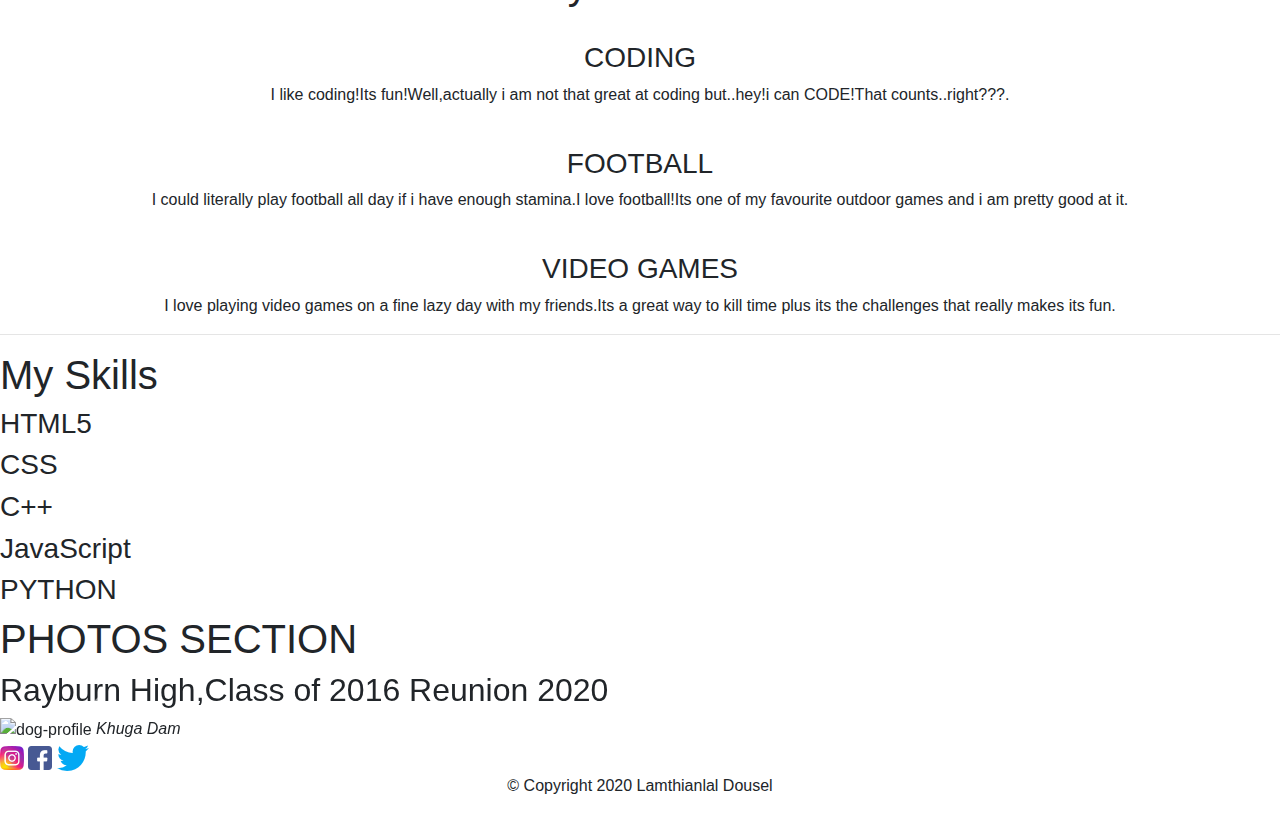
==== commit 48ef574d: "Update index.html" ====
--- a/index.html
+++ b/index.html
@@ -11,8 +11,8 @@
   <link rel="preconnect" href="https://fonts.gstatic.com">
   <link href="https://fonts.googleapis.com/css2?family=Lobster&display=swap" rel="stylesheet">
   <link href="https://fonts.googleapis.com/css2?family=Days+One&family=Montserrat:wght@700&display=swap" rel="stylesheet">
-  <link rel="stylesheet" href="css/styles.css">
-  <link rel="stylesheet" href="css/cards.css">
+  <link rel="stylesheet" href="/PersonalWebsite/css/styles.css">
+  <link rel="stylesheet" href="/PersonalWebsite/css/cards.css">
   <!-- Font Awesome -->
   <script src="https://kit.fontawesome.com/3a497a0cf5.js" crossorigin="anonymous"></script>
 
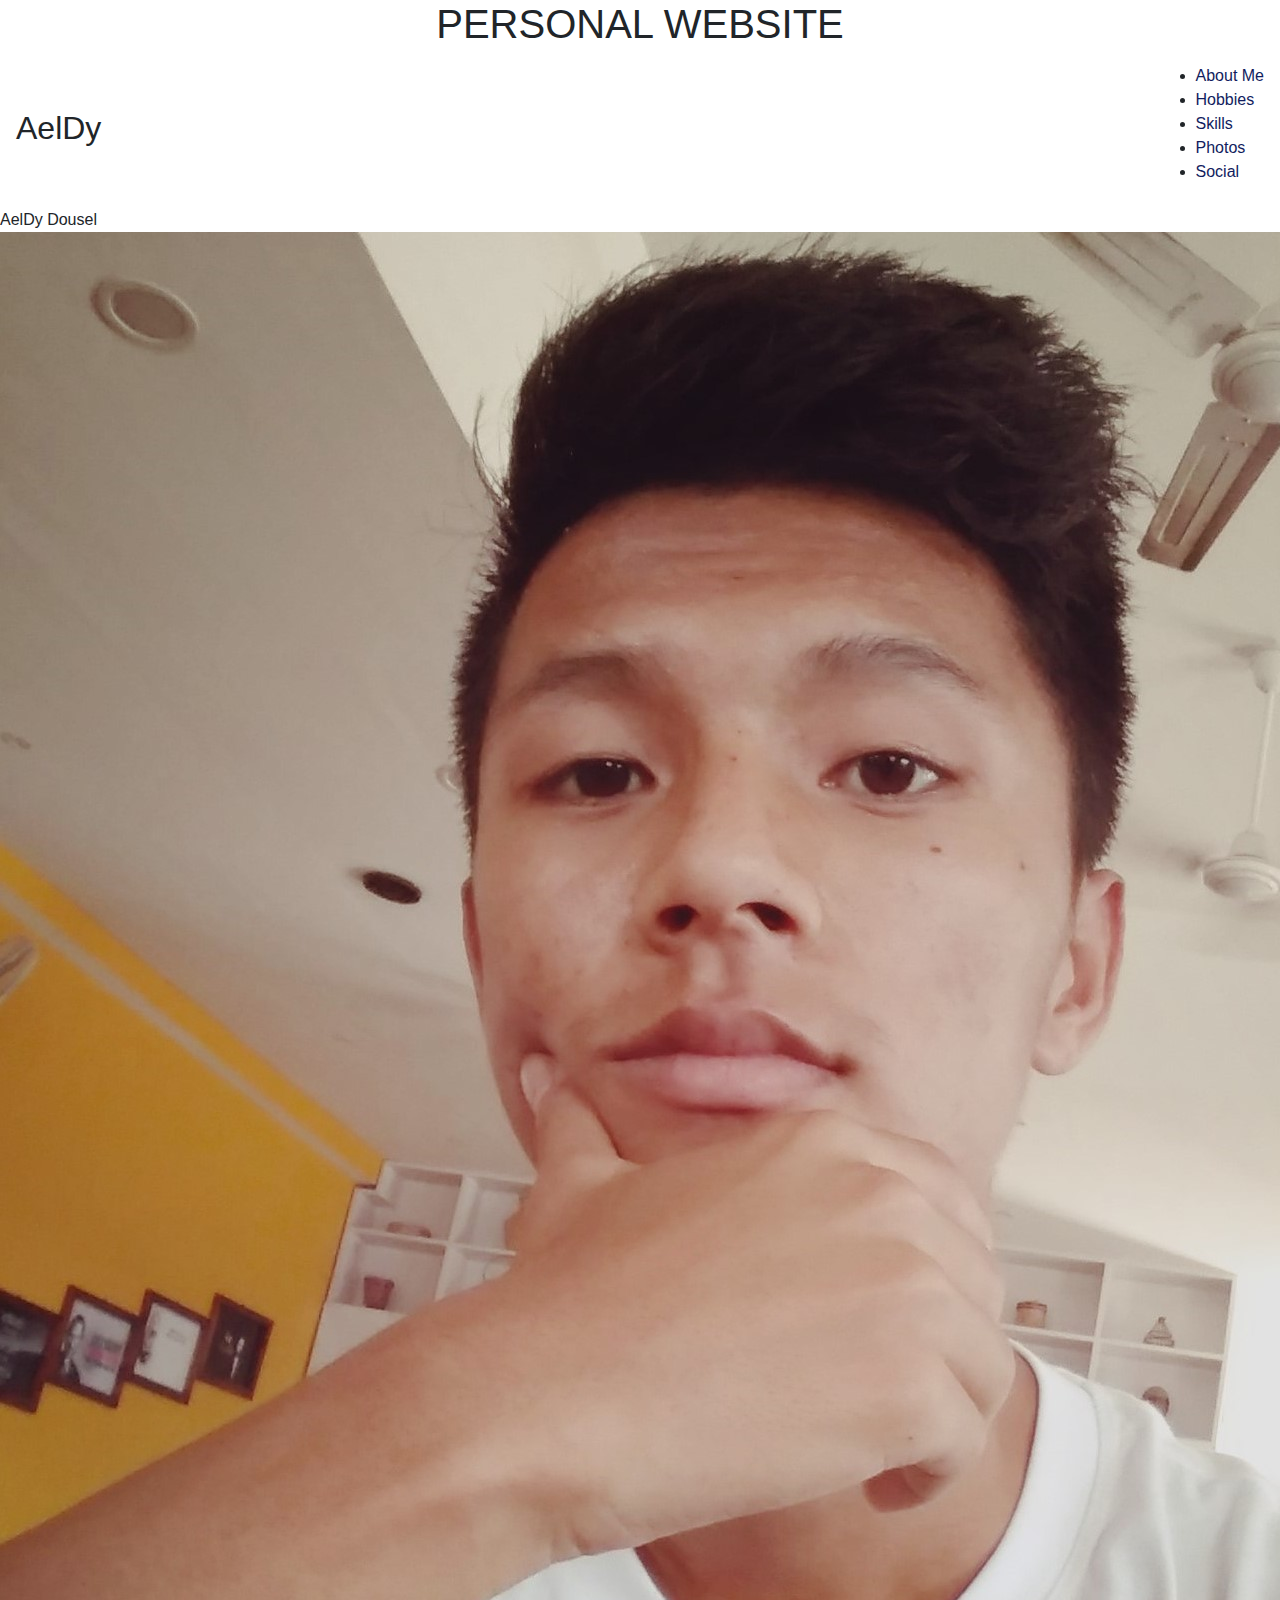
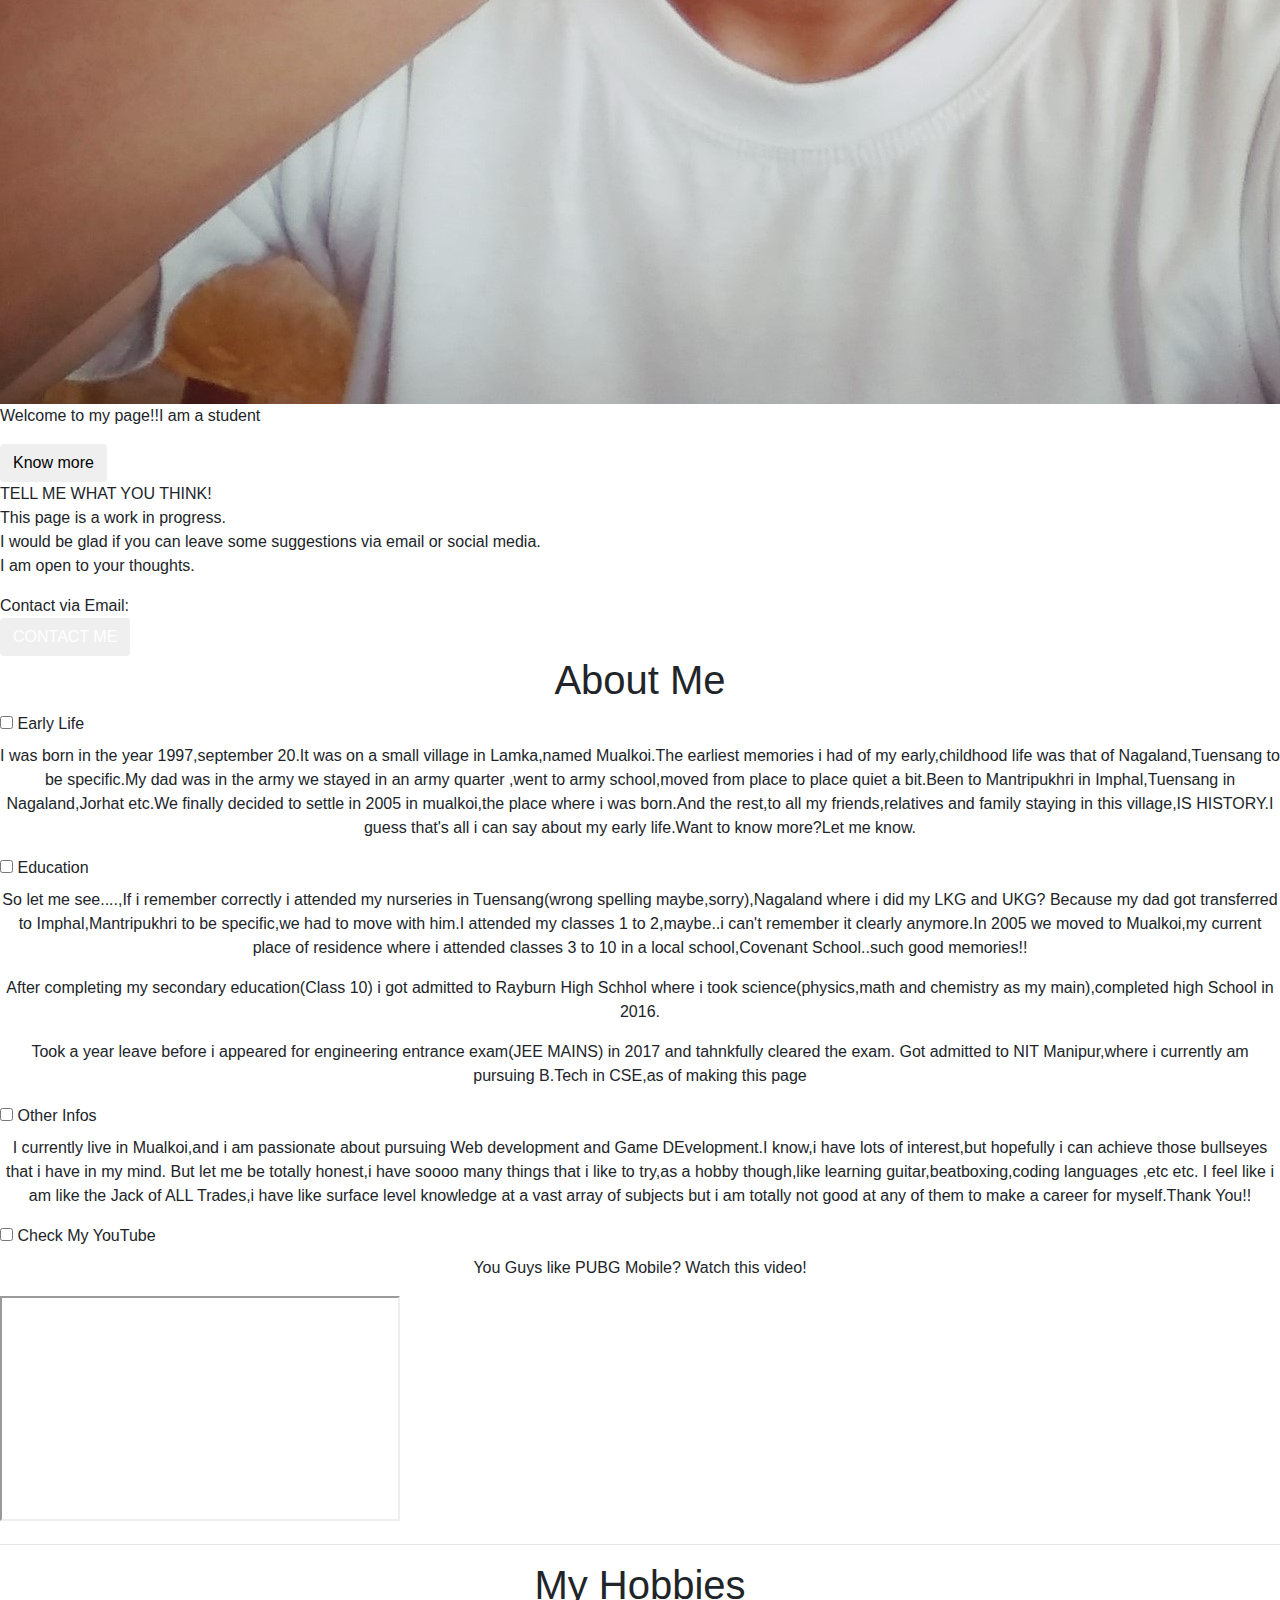
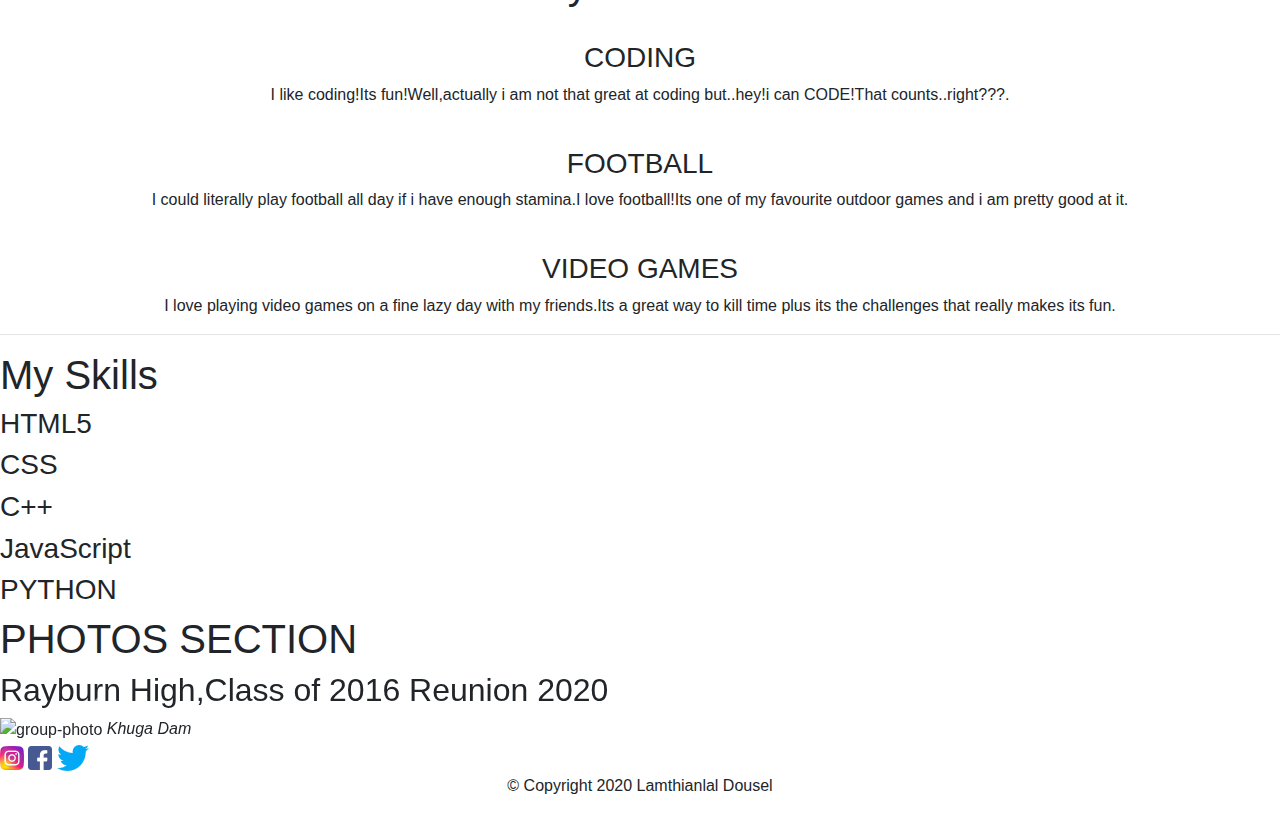
==== commit f493ccda: "Update index.html" ====
--- a/index.html
+++ b/index.html
@@ -185,12 +185,12 @@
       <div class="carousel-inner">
         <div class="carousel-item active">
           <h2>Rayburn High,Class of 2016 Reunion 2020</h2>
-          <img class="pictures1" src="images/1.jpg" alt="dog-profile">
+          <img class="pictures1" src="images/1.jpg" alt="group-photo">
           <em>Khuga Dam</em>
         </div>
         <div class="carousel-item">
           <h2 class="testimonial-text">My sister's wedding on December 2020</h2>
-          <img class="pictures1" src="images/2.jpg" alt="lady-profile">
+          <img class="pictures1" src="images/2.jpg" alt="wedding-photo">
           <em>Mualkoi</em>
 
         </div>
